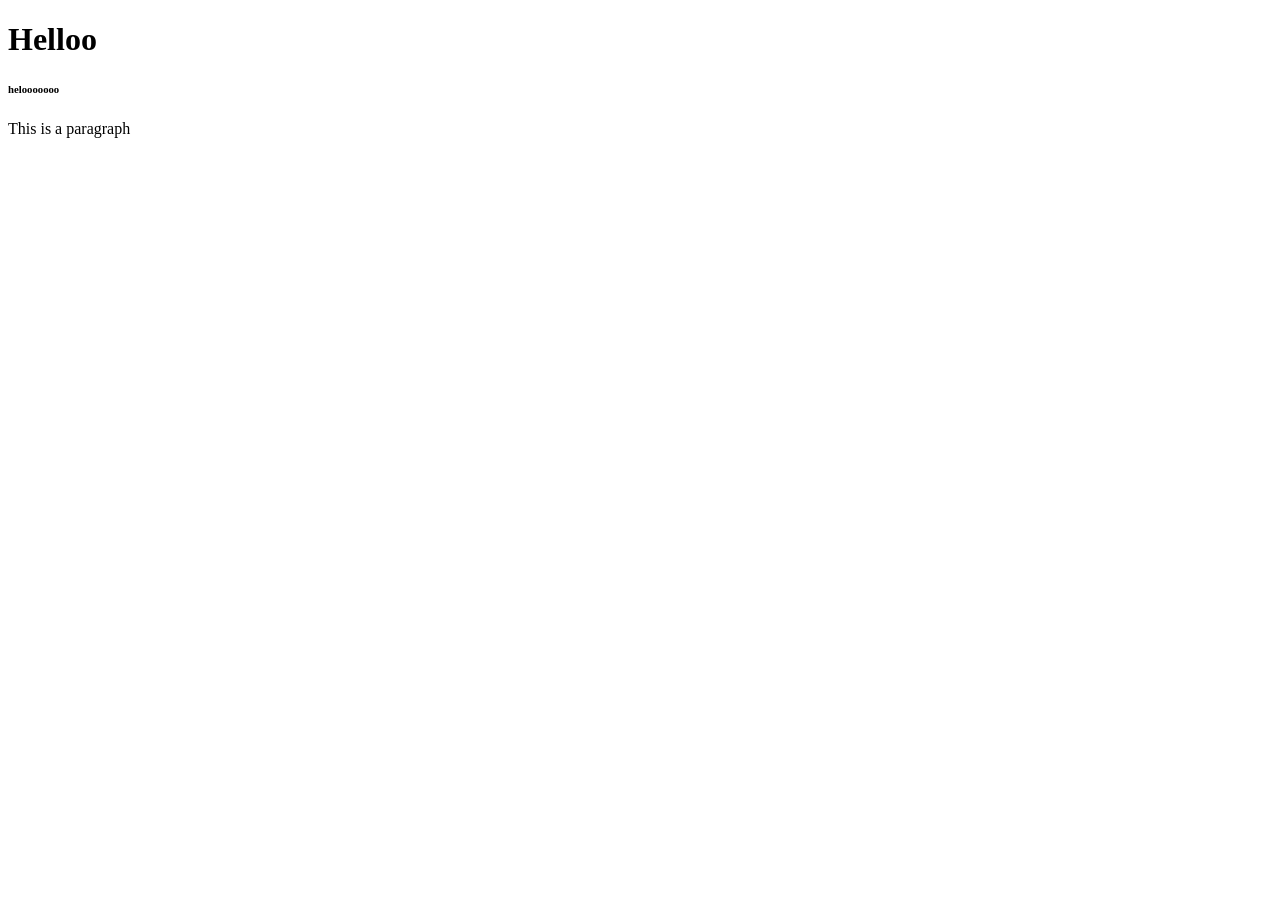
==== day_3/index.html @ 7b74b387 "add html file" ====
<!DOCTYPE html>
<html lang="en">
<head>
    <title>HTML_LAB</title>
    <link rel="icon" type="./HTML.png"> 

    <meta property="og:title" content="Goated HTML File" />
  <meta property="og:description" content="Learning OG Meta Tags" />
  <meta property="og:image" content="./HTML.png" />
</head>
<body>
    <h1>Helloo</h1>
    <h6>helooooooo</h6>
    <p> This is a paragraph</p>
</body>
</html>
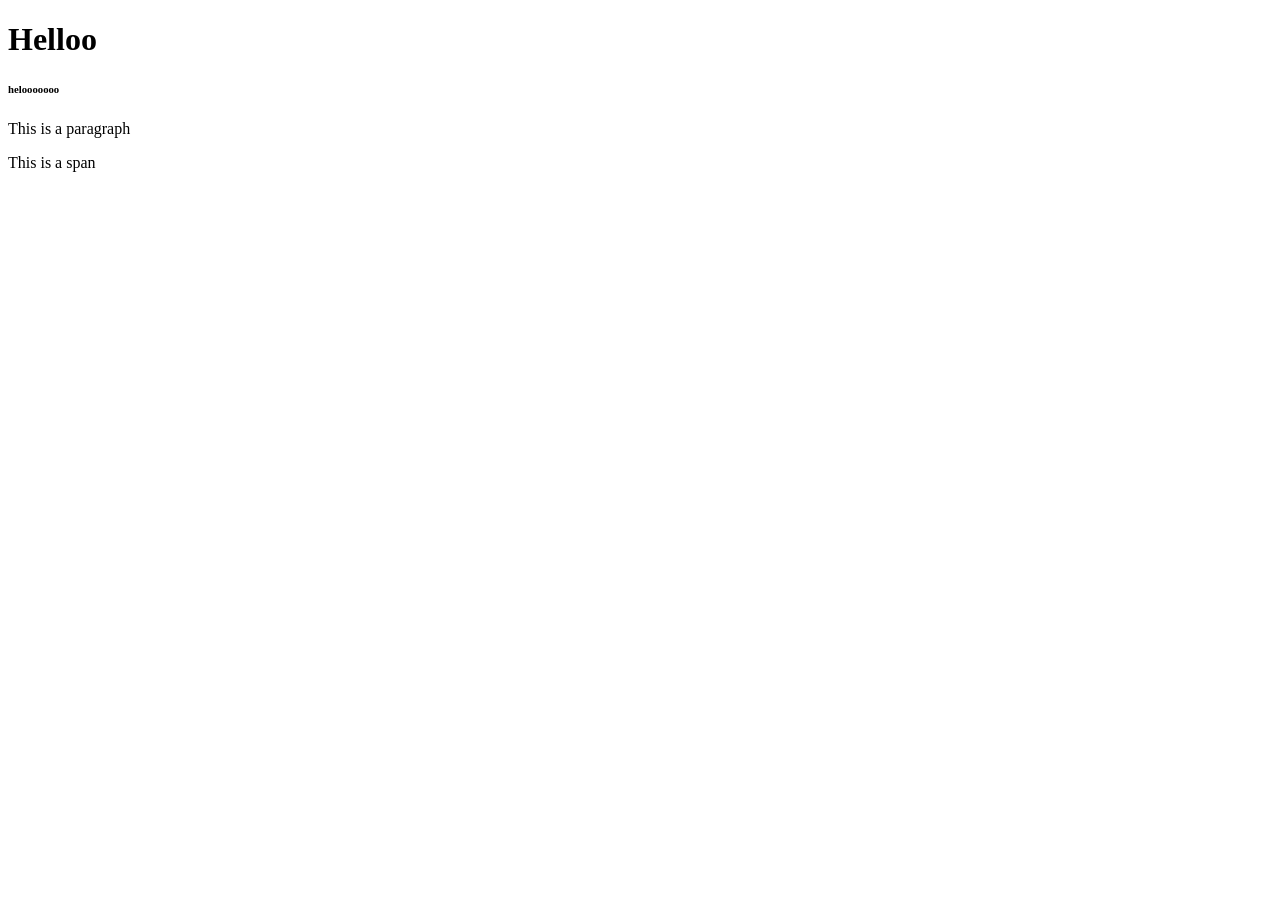
==== commit 70afd1ee: "portfolio" ====
--- a/day_3/index.html
+++ b/day_3/index.html
@@ -12,5 +12,7 @@
     <h1>Helloo</h1>
     <h6>helooooooo</h6>
     <p> This is a paragraph</p>
+
+    <span>This is a span</span>
 </body>
 </html>
